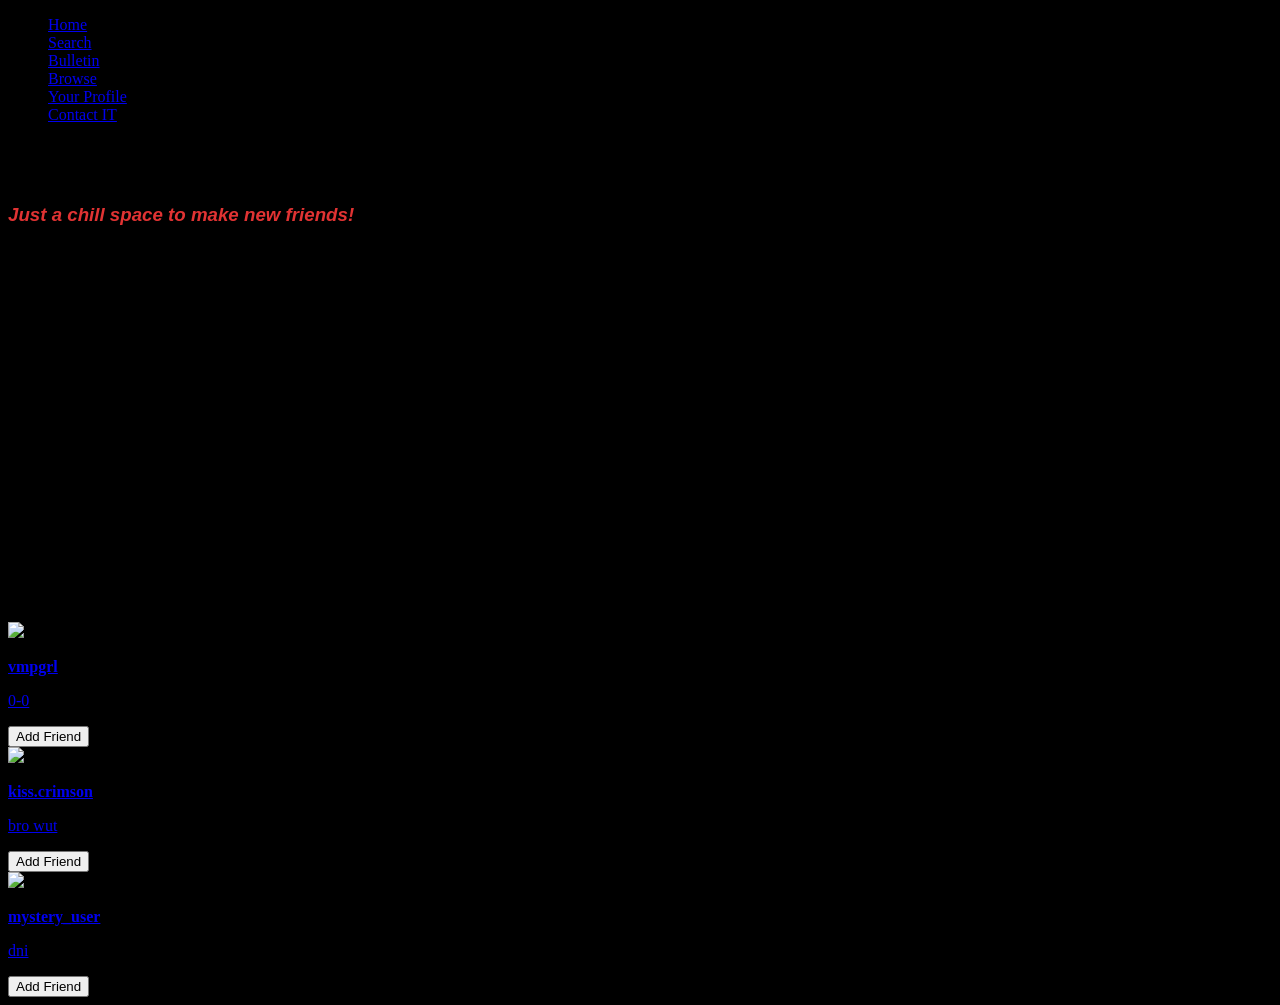
==== index.html @ ba383faf "Create index.html" ====
<!DOCTYPE html>
<html lang="eng">
 
<head>
   <link rel="stylesheet" href="style.css">
   <meta name="viewport" content="width=device-width, initial-scale=1.0">
</head>
<body style="background-color: rgb(0, 0, 0);">
    <header>
        <nav class="navbar">
            <ul class="nav-list">
              <li><a href="index.html">Home</a></li>
                <li><a href="Search.html">Search</a></li>
                <li><a href="Bulletin.html">Bulletin</a></li>
                <li><a href="Browse.html">Browse</a></li>
                <li><a href="Your Profile.html">Your Profile</a></li>
                <li><a href="contact.html">Contact IT</a></li>
            </ul>
        </nav>

<h1 class="header">Me.N.u</h1>
<h3 style="font: size 30px;; color: rgb(225, 51, 51); font-family: 'Roboto', sans-serif; text-align: left;"> <em>Just a chill space to make new friends!</em> </em></h3>

</div>

<div class="left-side">

    <div class="box">
      <h3>Welcome Back</h3>
      <p><b>Username:</b>N3ptun3</p>
      <p><b>Status:</b> Online</p>
    </div>
</div>

    <div class="box">
        <h3>Notifications</h3>
        <p>No new friend requests</p>
        <p>3 new messages</p>
      </div>
</div>

    <div class="box">
      <h3>Bulletins</h3>

      <div class="post">
        <b>Deadly.devotion:</b> rip whois.mandy we miss you fr 
      </div>

      <div class="post">
        <b>bullet_Bill:</b> who tf is MANDYWENTMISSING? kind of weird bro
      </div>

      <div class="post">
        <b>~moonlight~:</b> love you mandy!!!!1!11
      </div>

    </div>

 
  <div class="meet-box">
    <h3>Meet New Friends</h3>
  
    <div class="meet-list">
  
      <div class="meet-card">
        <a href="404.html">
        <img src="user icons/vmpgrl.jpg">
        <p><b>vmpgrl</b></p>
        <p>0-0</p>
        <button>Add Friend</button>
        </a>
      </div>
  
      <div class="meet-card">
        <a href="404.html">
        <img src="user icons/kiss.crimson.jpg">
        <p><b>kiss.crimson</b></p>
        <p>bro wut</p>
        <button>Add Friend</button>
        </a>
      </div>
  
      <div class="meet-card">
        <a href="404.html">
        <img src="user icons/mystery_user.jpg">
        <p><b>mystery_user</b></p>
        <p>dni</p>
        <button>Add Friend</button>
        </a>
      </div>
  
    </div>
  </div>


</body>
</html>
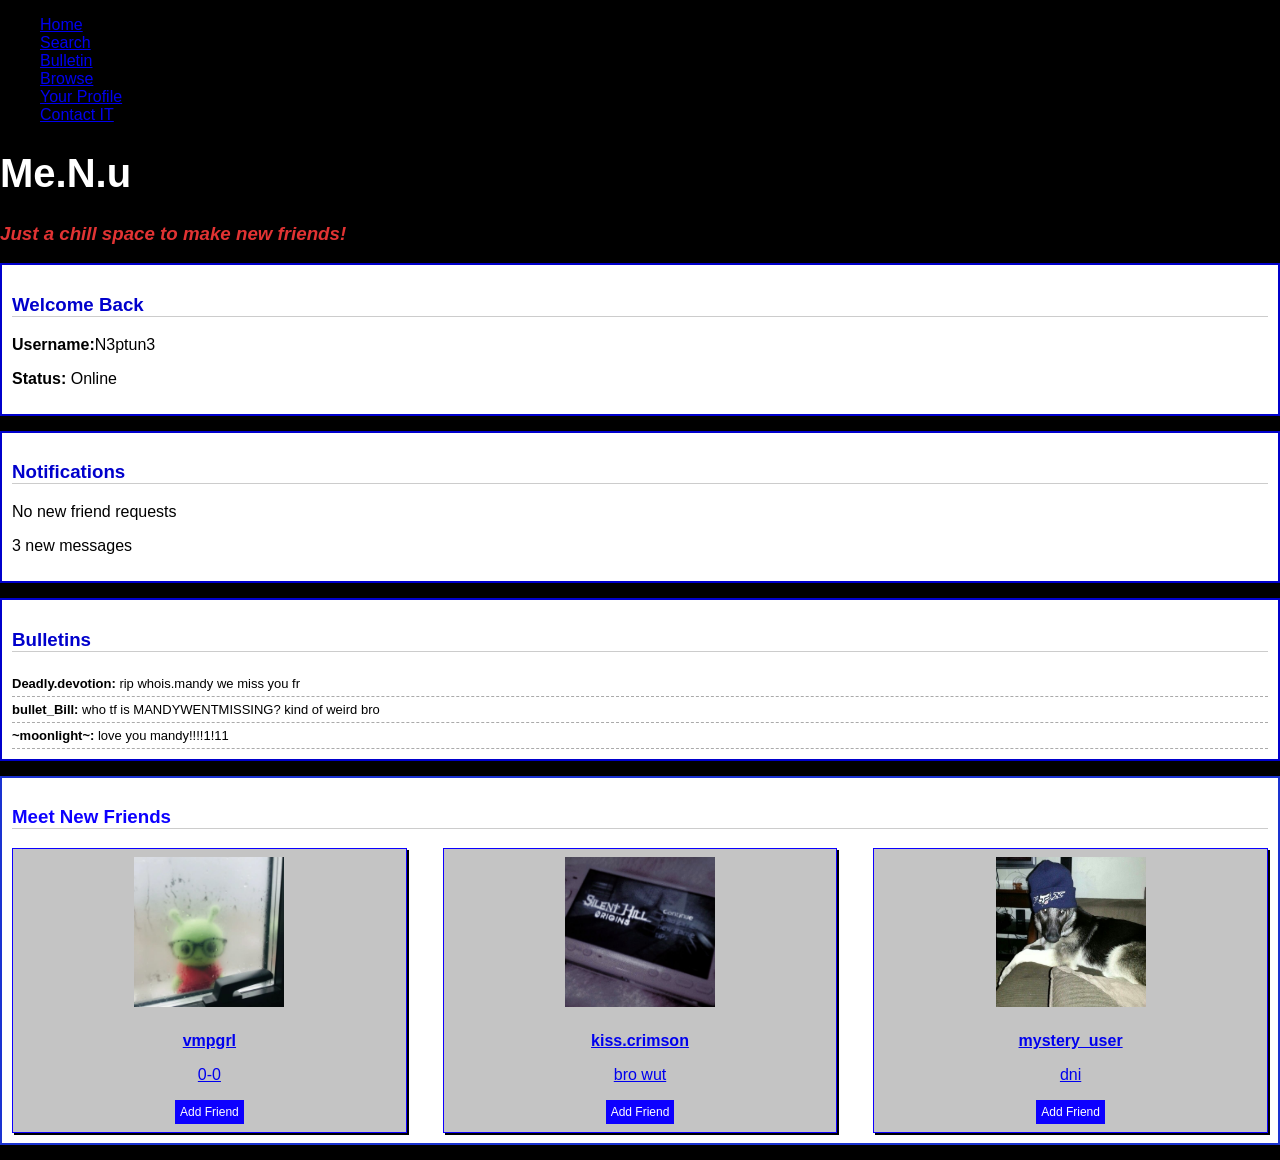
==== commit 406ee718: "Update index.html" ====
--- a/index.html
+++ b/index.html
@@ -2,6 +2,15 @@
 <html lang="eng">
  
 <head>
+ <!-- Google tag (gtag.js) -->
+<script async src="https://www.googletagmanager.com/gtag/js?id=G-YFYKQSX6M0"></script>
+<script>
+  window.dataLayer = window.dataLayer || [];
+  function gtag(){dataLayer.push(arguments);}
+  gtag('js', new Date());
+
+  gtag('config', 'G-YFYKQSX6M0');
+</script>
    <link rel="stylesheet" href="style.css">
    <meta name="viewport" content="width=device-width, initial-scale=1.0">
 </head>
--- a/style.css
+++ b/style.css
@@ -0,0 +1,254 @@
+.header {
+    font-family: 'Roboto', sans-serif;
+    font-size: 40px;
+    color: rgb(255, 255, 255);
+ }
+
+ body {
+    background: #e5e5ff;
+    font-family: Arial, sans-serif;
+    color: #000;
+  }
+  
+  .container {
+    width: 20px;
+    margin: 20px auto;
+    background: #fff;
+    border: 3px solid #0000cc;
+    padding: 15px;
+  }
+  
+  
+  
+  .user-list {
+    display: grid;
+    grid-template-columns: repeat(4, 3fr);
+    gap: 15px;
+    margin-top: 15px;
+  }
+  
+  
+  .user-card {
+    background: #f0f0ff;
+    border: 2px solid #0000cc;
+    text-align: left;
+    padding: 10px;
+    box-shadow: 2px 2px 0 #000;
+  }
+  
+  .user-card img {
+    width: 100px;
+    height: 100px;
+    border: 2px solid #000;
+    margin-bottom: 8px;
+  }
+  
+  .user-card h3 {
+    font-size: 14px;
+    color: #0000cc;
+    margin: 5px 0;
+  }
+  
+  .user-card p {
+    font-size: 12px;
+    color: #333;
+  }
+  
+  
+  .user-card:hover {
+    background: #dcdcff;
+    transform: scale(1.05);
+  }
+
+  .meet-box {
+    background: #fff;
+    border: 2px solid #1a32d1;
+    padding: 10px;
+    margin-bottom: 15px;
+  }
+  
+  .meet-box h3 {
+    color: rgb(13, 0, 255);
+    border-bottom: 1px solid #ccc;
+  }
+  .meet-list {
+    display: flex;
+    gap: 10px;
+    justify-content: space-between;
+  }
+
+  .meet-card {
+    background: rgb(196, 196, 196);
+    border: 1px solid rgb(13, 0, 255);
+    text-align: center;
+    padding: 8px;
+    width: 30%;
+    box-shadow: 2px 2px 0 #000;
+
+    }
+
+    .meet-card button {
+        background:rgb(13, 0, 255);
+        color: white;
+        border: none;
+        padding: 5px;
+        font-size: 12px;
+        cursor: pointer;
+      }
+      
+      .meet-card button:hover {
+        background: rgb(13, 0, 255);
+      }
+
+      .meet-card img {
+        width: 150px;
+        height: 150px;
+        margin-bottom: 5px;
+      }
+
+      .box {
+        background: white;
+        border: 2px solid rgb(0, 0, 204);
+        padding: 10px;
+        margin-bottom: 15px;
+      }
+      
+      .box h3 {
+        color: rgb(0, 0, 204);
+        border-bottom: 1px solid rgb(204, 204, 204);
+      }
+    
+
+      .bulletin-box {
+        background: rgb(255, 255, 255);
+        border: 2px solid rgb(0, 0, 204);
+        padding: 10px;
+        margin-bottom: 15px;
+        font-family: Verdana, sans-serif;
+      }
+      
+      .bulletin-box h3 {
+        color: rgb(0, 0, 204);
+        border-bottom: 1px solid rgb(204, 204, 204);
+        margin-bottom: 10px;
+      }
+      
+      .bulletin-post {
+        border-bottom: 1px dashed rgb(153, 153, 153);
+        padding: 8px 0;
+        font-size: 13px;
+      }
+      
+      .bulletin-post b {
+        color: rgb(0, 51, 204);
+      }
+      
+      .bulletin-post p {
+        margin: 3px 0;
+      }
+      
+      .bulletin-post span {
+        font-size: 11px;
+        color: gray;
+      }
+      
+      .bulletin-post:hover {
+        background: rgb(240, 240, 255);
+      }
+
+      
+
+      body {
+        background: #d6d6ff;
+        font-family: Verdana, sans-serif;
+        margin: 0;
+      }
+      
+      
+      .topbar {
+        background: linear-gradient(to right, #0033cc, #3366ff);
+        color: white;
+        padding: 10px;
+      }
+      
+      .topbar a {
+        color: white;
+        margin-left: 20px;
+        text-decoration: none;
+      }
+      
+      
+      .container {
+        display: flex;
+        width: 900px;
+        margin: 20px auto;
+        gap: 15px;
+      }
+      
+      .left { width: 25%; }
+      .center { width: 50%; }
+      .right { width: 25%; }
+      
+      
+      .box {
+        background: white;
+        border: 2px solid #0000cc;
+        padding: 10px;
+        margin-bottom: 15px;
+      }
+      
+      .box h3 {
+        color: #0000cc;
+        border-bottom: 1px solid #ccc;
+      }
+      
+   
+      .profile-card {
+        background: white;
+        border: 2px solid #0000cc;
+        text-align: center;
+        padding: 10px;
+        margin-bottom: 15px;
+      }
+      
+      .profile-card img {
+        width: 120px;
+        height: 120px;
+        border: 2px solid black;
+      }
+      
+      .status {
+        color: green;
+        font-weight: bold;
+      }
+     
+      .friend {
+        display: flex;
+        align-items: center;
+        gap: 8px;
+        margin-bottom: 5px;
+      }
+      
+      .friend img {
+        width: 40px;
+        height: 40px;
+        border: 1px solid black;
+      }
+      
+      
+      .post, .comment {
+        border-bottom: 1px dashed #aaa;
+        padding: 5px 0;
+        font-size: 13px;
+      }
+      
+     
+      .box:hover {
+        box-shadow: 2px 2px 0 black;
+      }
+      
+      @media (min-width: 768px) {
+        .container {
+          flex-direction: row;
+        }
+      }
